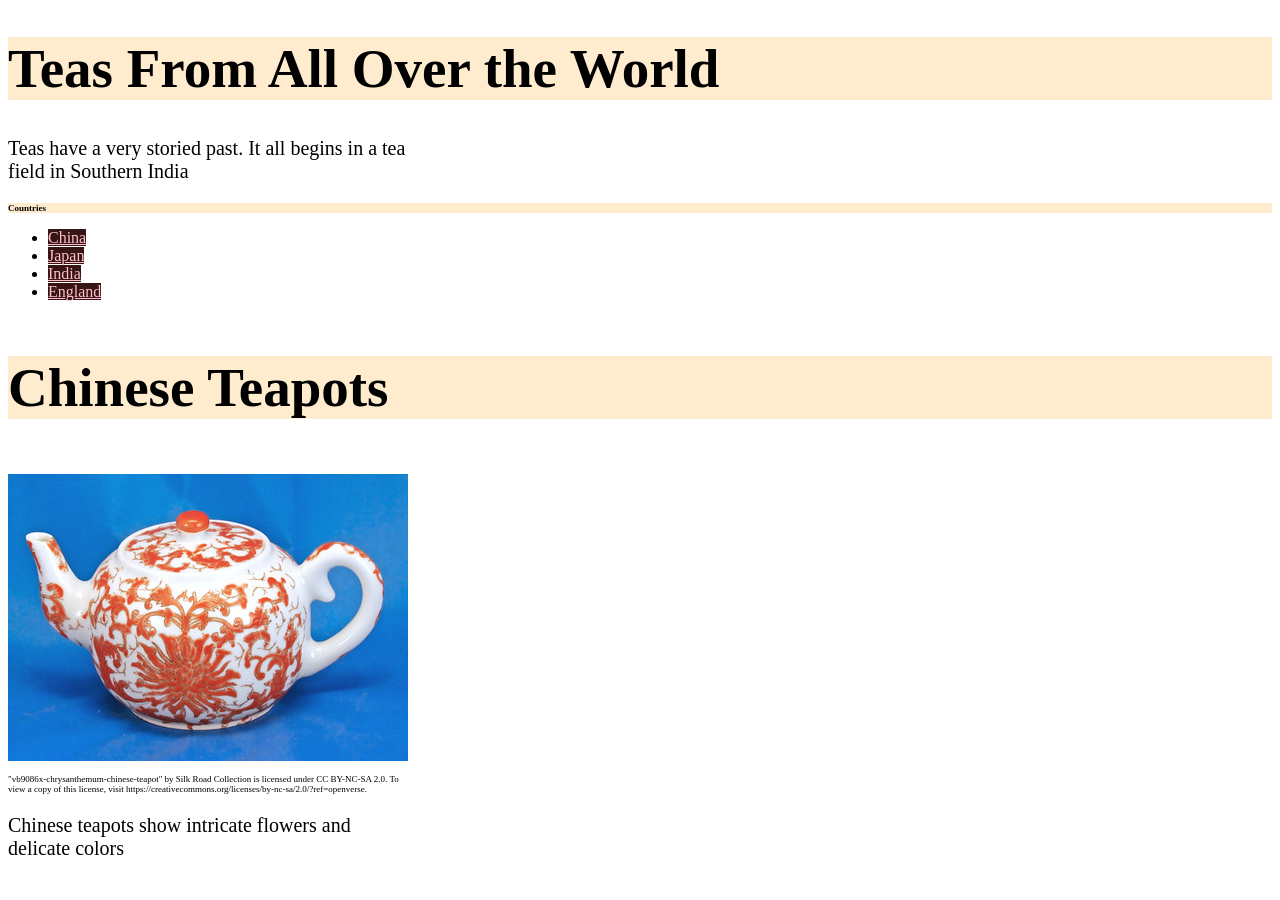
==== index.html @ d8ebd174 "Add files via upload" ====
<!doctype html>
<html>
<head>
<meta charset="utf-8">
<meta name="author" content="Nina Young">
<meta name="description" conent="This is a website about the different styles of teapots world-wide">
<title>Teapots from Around the World</title>
<link href="rules.css" rel="stylesheet" media="screen">
</head>

<body>
<h1>Teas From All Over the World</h1>
<p>Teas have a very storied past. It all begins in a tea field in Southern India</p>

<h2 class="caption">Countries</h2>
<ul>

<li><a href="index.html">China</a></li>
<li><a href="japan.html">Japan</a></li>
<li><a href="india.html">India</a></li>
<li><a href="england.html">England</a></li>

</ul>
<h3>Chinese Teapots</h3>
<img src="images/chineseteapot.jpg" alt="a classic chrysantemum 16th century teapot">

<p class="caption">"vb9086x-chrysanthemum-chinese-teapot" by Silk Road Collection is licensed under CC BY-NC-SA 2.0. To view a copy of this license, visit https://creativecommons.org/licenses/by-nc-sa/2.0/?ref=openverse.</p>


<p>Chinese teapots show intricate flowers and delicate colors</p>


  

</body>
</html>
---- rules.css ----
a:visited {color:green;
           
           }

a:link {color:pink;
        background-color:rgb(55, 21, 21);
    }

a:hover {color:brown;
         background-color: green;} 
         
p {font-size:20px;
    width:400px;
   }

h1,h2,h3 {font-size:55px;
          background-color:blanchedalmond;}


.caption {font-size:9px}
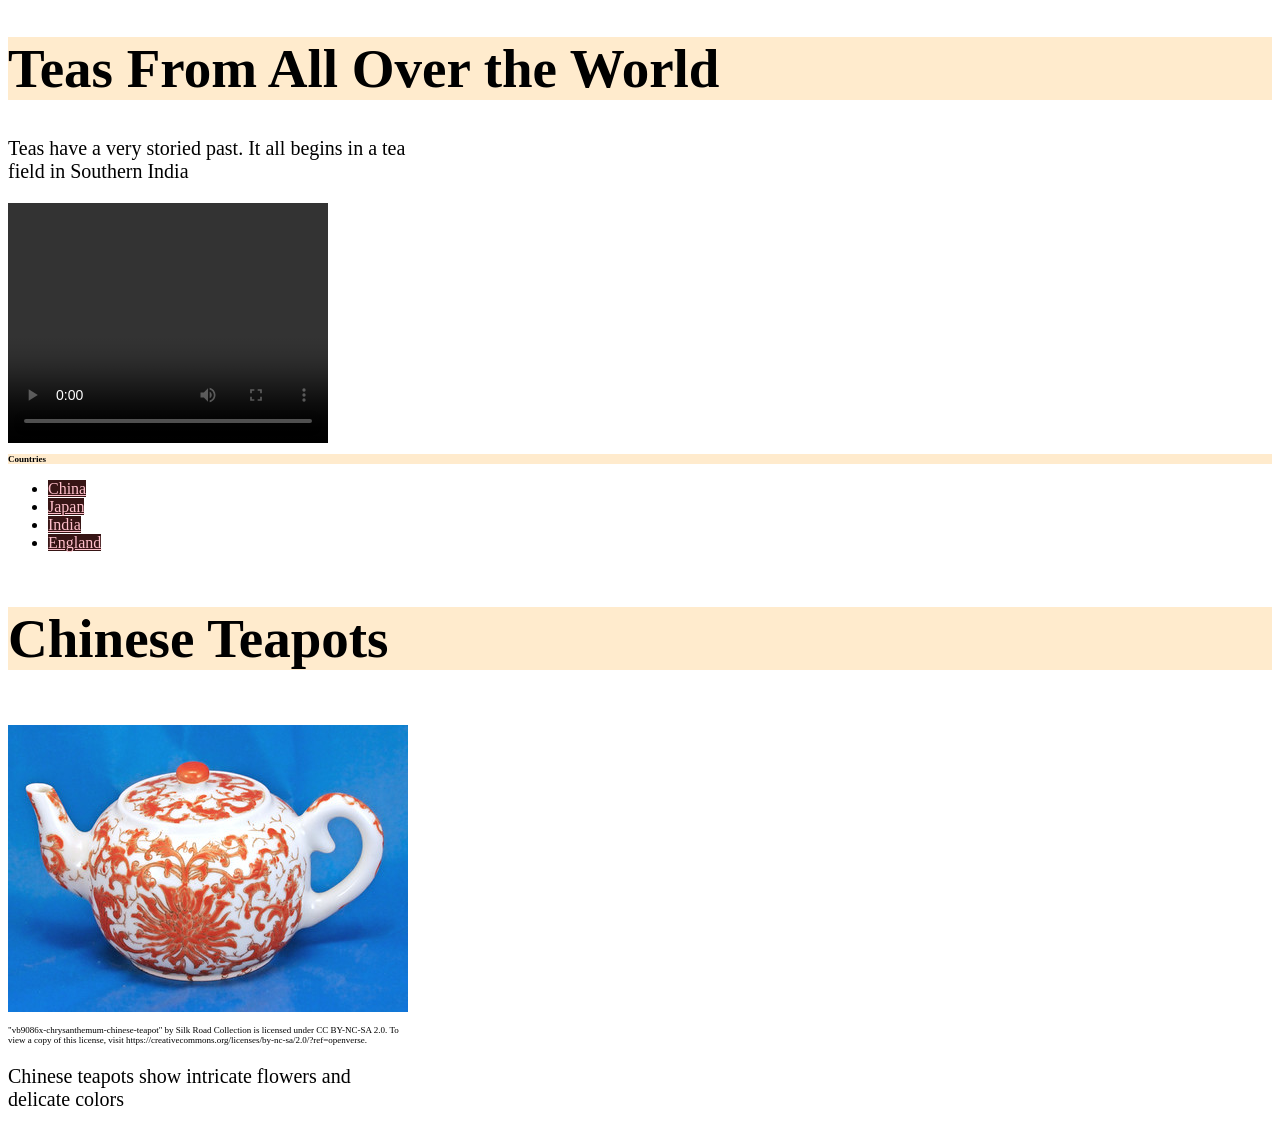
==== commit b7f988e0: "Insert video element in index.html Add a video element to showcase tea-related content." ====
--- a/index.html
+++ b/index.html
@@ -11,7 +11,10 @@
 <body>
 <h1>Teas From All Over the World</h1>
 <p>Teas have a very storied past. It all begins in a tea field in Southern India</p>
-
+<video width="320" height="240" controls
+  <source="images/Oct15demov2.mp4">
+</video>
+  
 <h2 class="caption">Countries</h2>
 <ul>
 
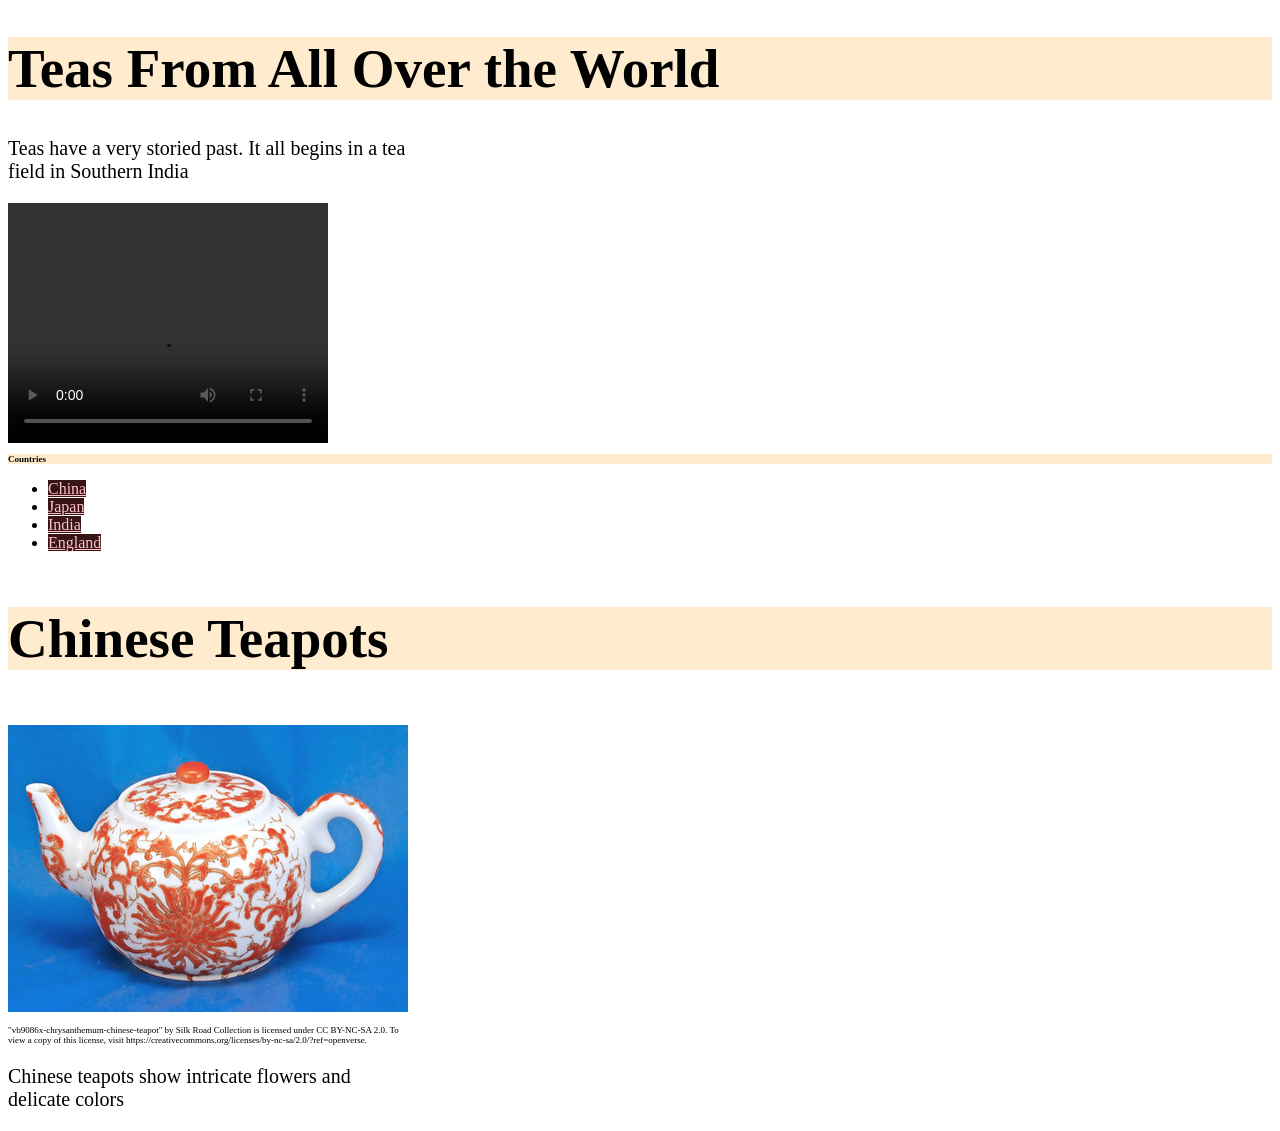
==== commit ab45f088: "Fix video tag syntax in index.html" ====
--- a/index.html
+++ b/index.html
@@ -11,8 +11,8 @@
 <body>
 <h1>Teas From All Over the World</h1>
 <p>Teas have a very storied past. It all begins in a tea field in Southern India</p>
-<video width="320" height="240" controls
-  <source="images/Oct15demov2.mp4">
+<video width="320" height="240" controls>
+  <source src="images/Oct15demov2.mp4" type="video/mp4">
 </video>
   
 <h2 class="caption">Countries</h2>
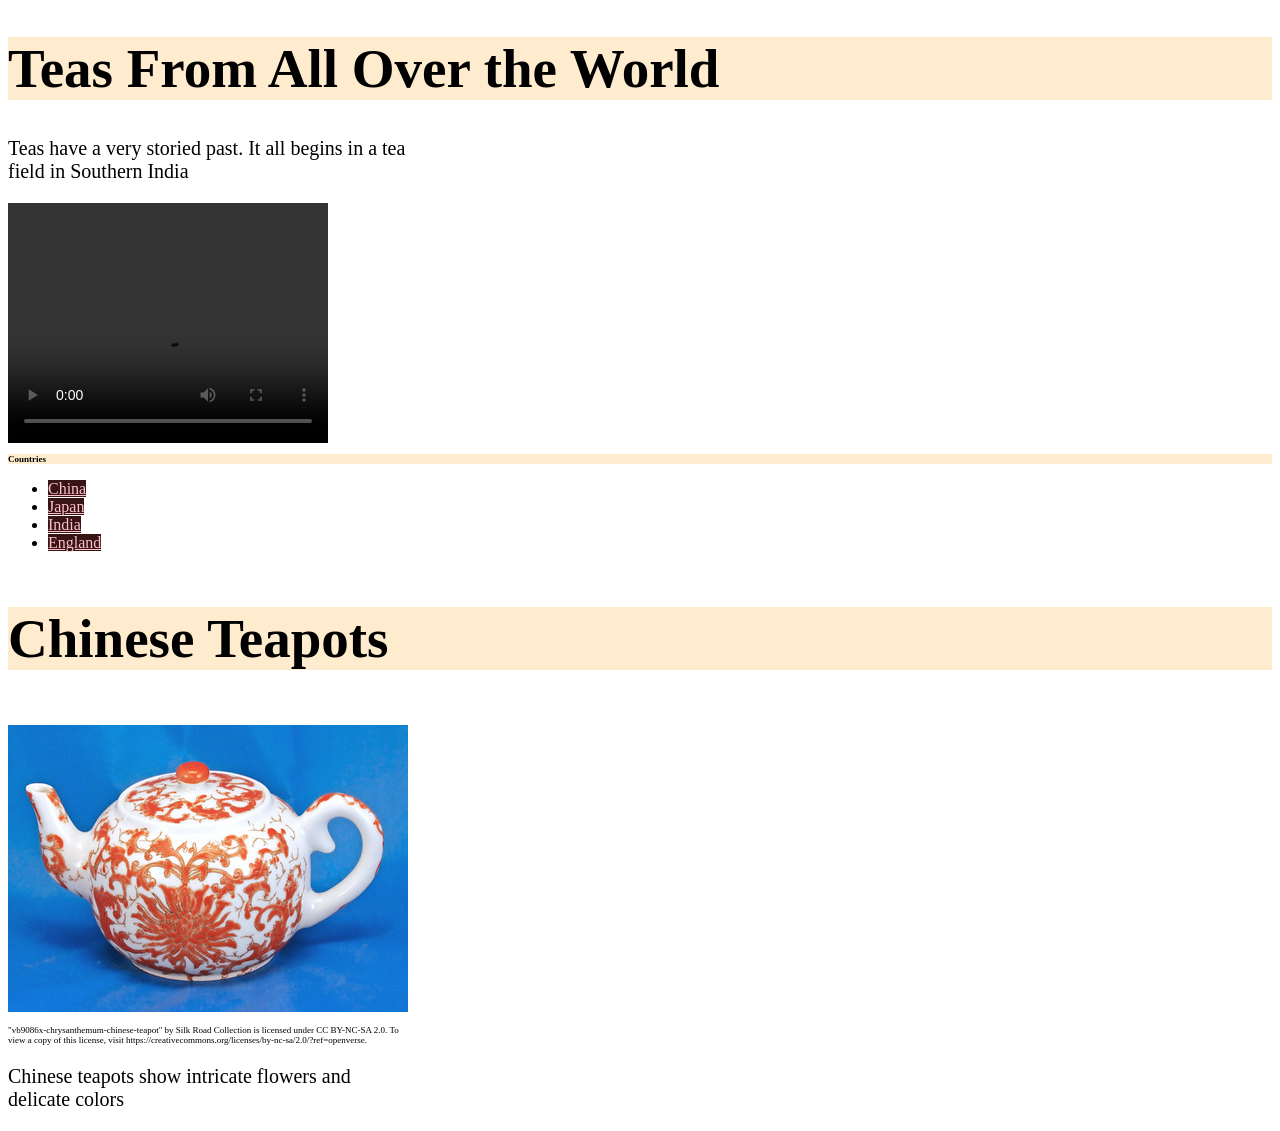
==== commit e5924a87: "Update video source file name in index.html" ====
--- a/index.html
+++ b/index.html
@@ -12,7 +12,7 @@
 <h1>Teas From All Over the World</h1>
 <p>Teas have a very storied past. It all begins in a tea field in Southern India</p>
 <video width="320" height="240" controls>
-  <source src="images/Oct15demov2.mp4" type="video/mp4">
+  <source src="images/Oct15demo.mp4" type="video/mp4">
 </video>
   
 <h2 class="caption">Countries</h2>
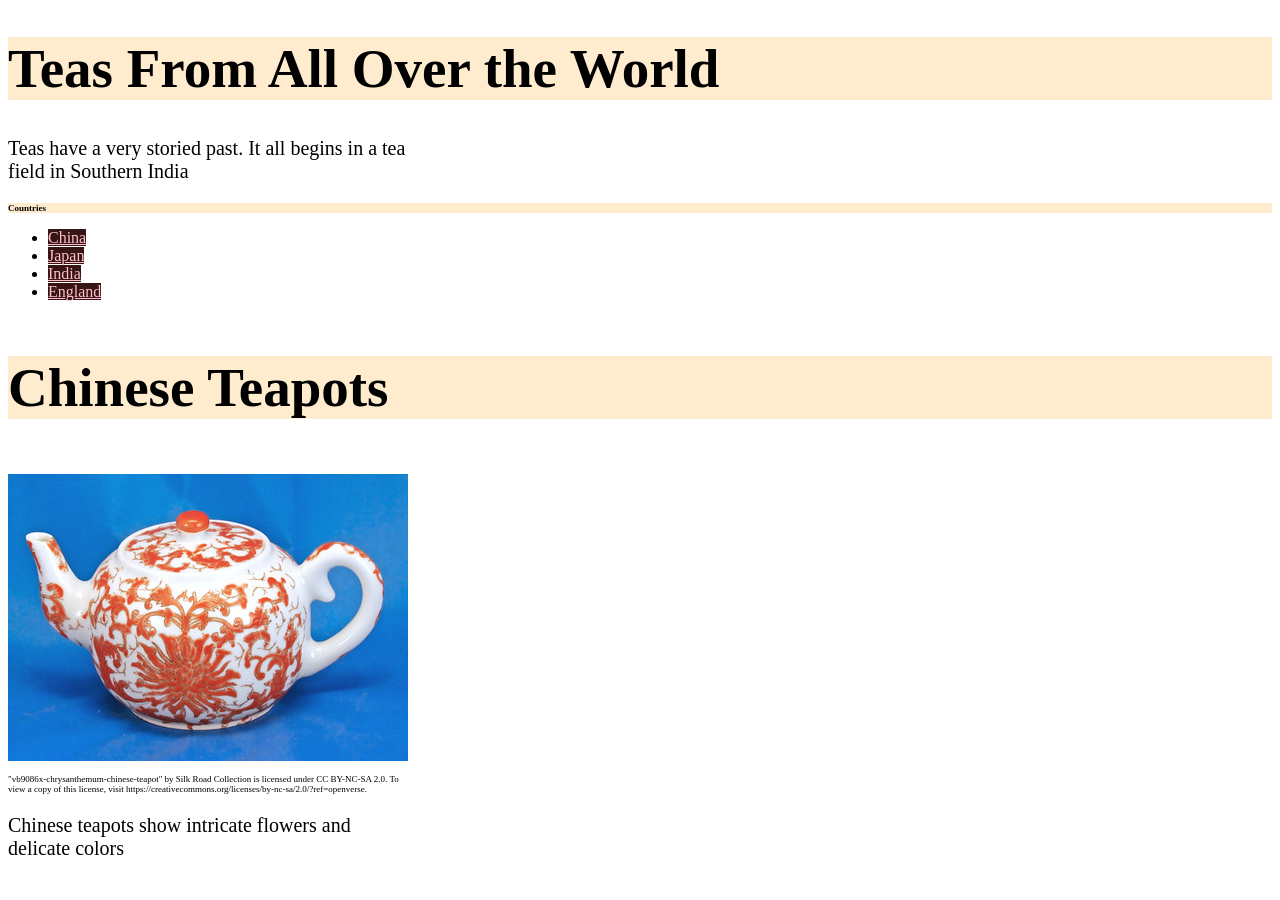
==== commit 0b0d22e2: "Remove video element from index.html Removed video element from the HTML." ====
--- a/index.html
+++ b/index.html
@@ -11,9 +11,7 @@
 <body>
 <h1>Teas From All Over the World</h1>
 <p>Teas have a very storied past. It all begins in a tea field in Southern India</p>
-<video width="320" height="240" controls>
-  <source src="images/Oct15demo.mp4" type="video/mp4">
-</video>
+
   
 <h2 class="caption">Countries</h2>
 <ul>
